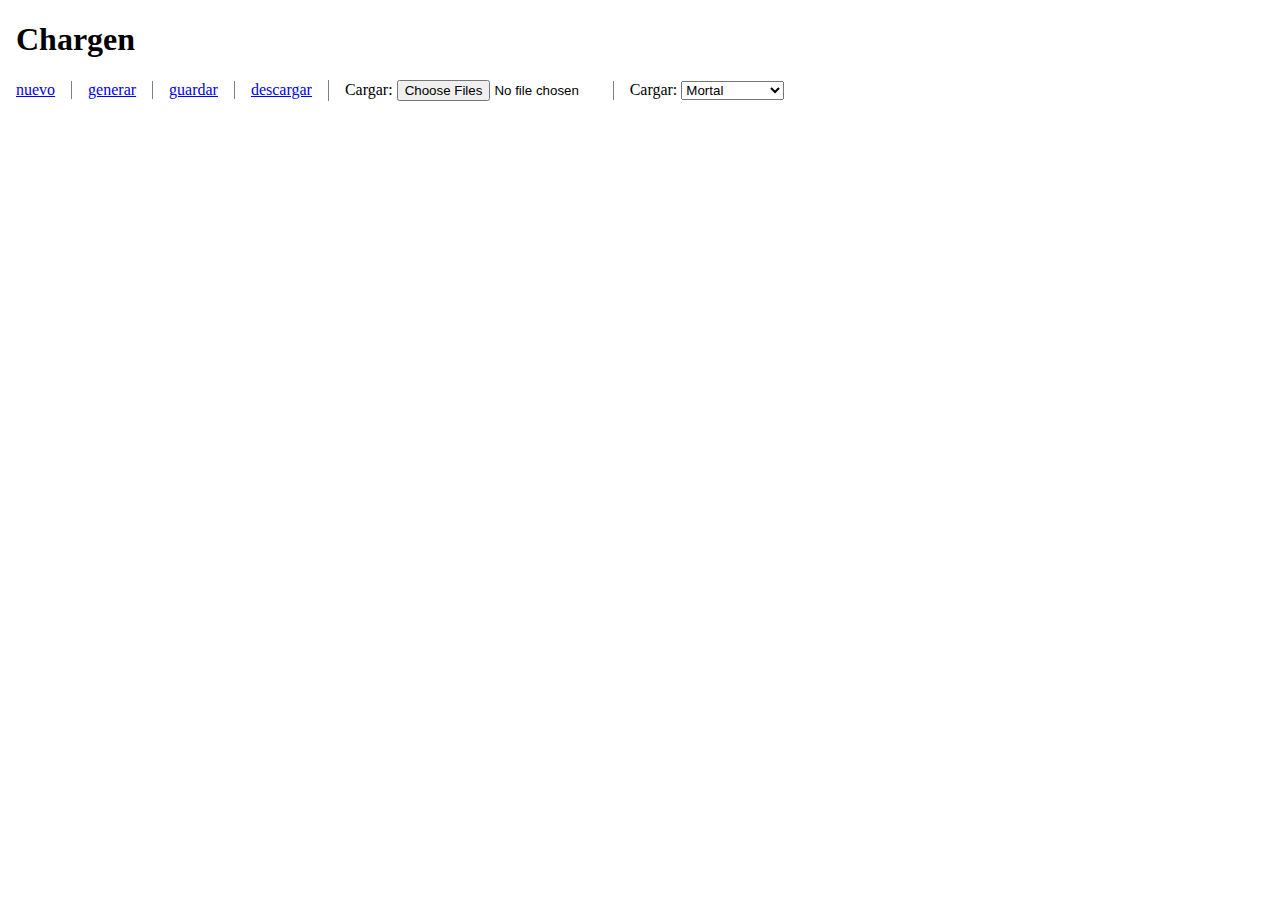
==== nuevo/index.html @ 840e5a1c "nuevo" ====
<!DOCTYPE html>
<html>
	<head>
		<title>Test</title>
		<link rel="stylesheet" type="text/css" href="./css/main.css">
		<script src="./js/dom.js"></script>
		<script src="./js/menu.js"></script>
	</head>
	<body>
		<h1>Chargen</h1>
		<script src="./js/chargen.js"></script>
	</body>
</html>
---- nuevo/css/main.css ----
body {
	margin: 0;
	padding: 0 1em;
}
ul#menu {
	padding: 0;
	margin: 0;
}
li {
	list-style-type: none;
	display: inline-block;
}
li + li {
	padding-left: 1em;
	border-left: solid 1px gray;
	margin-left: 1em;  
}
ul#menu li p {
	margin: 0;
}
input[type=file] {
	width: 200px;
}
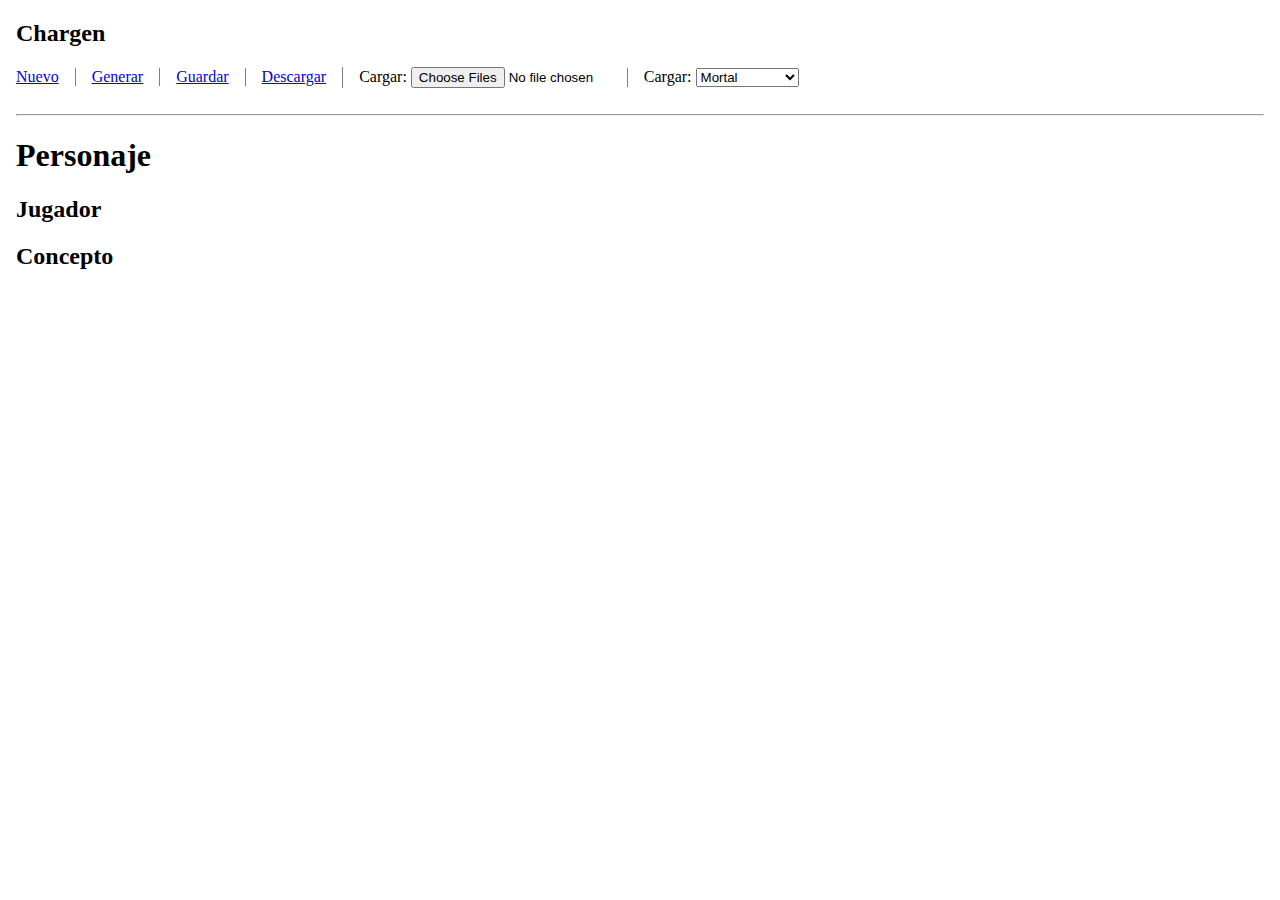
==== commit 9178d896: "estructurando nueva version" ====
--- a/nuevo/index.html
+++ b/nuevo/index.html
@@ -1,13 +1,18 @@
 <!DOCTYPE html>
 <html>
 	<head>
+		<meta charset="utf-8">
 		<title>Test</title>
 		<link rel="stylesheet" type="text/css" href="./css/main.css">
+		<script src="./js/lib.js"></script>		
 		<script src="./js/dom.js"></script>
 		<script src="./js/menu.js"></script>
+		<script src="./js/rasgo.js"></script>
+		<script src="./js/plantilla.js"></script>
+		<script src="./js/personaje.js"></script>
 	</head>
 	<body>
-		<h1>Chargen</h1>
+		<h2>Chargen</h2>
 		<script src="./js/chargen.js"></script>
 	</body>
 </html>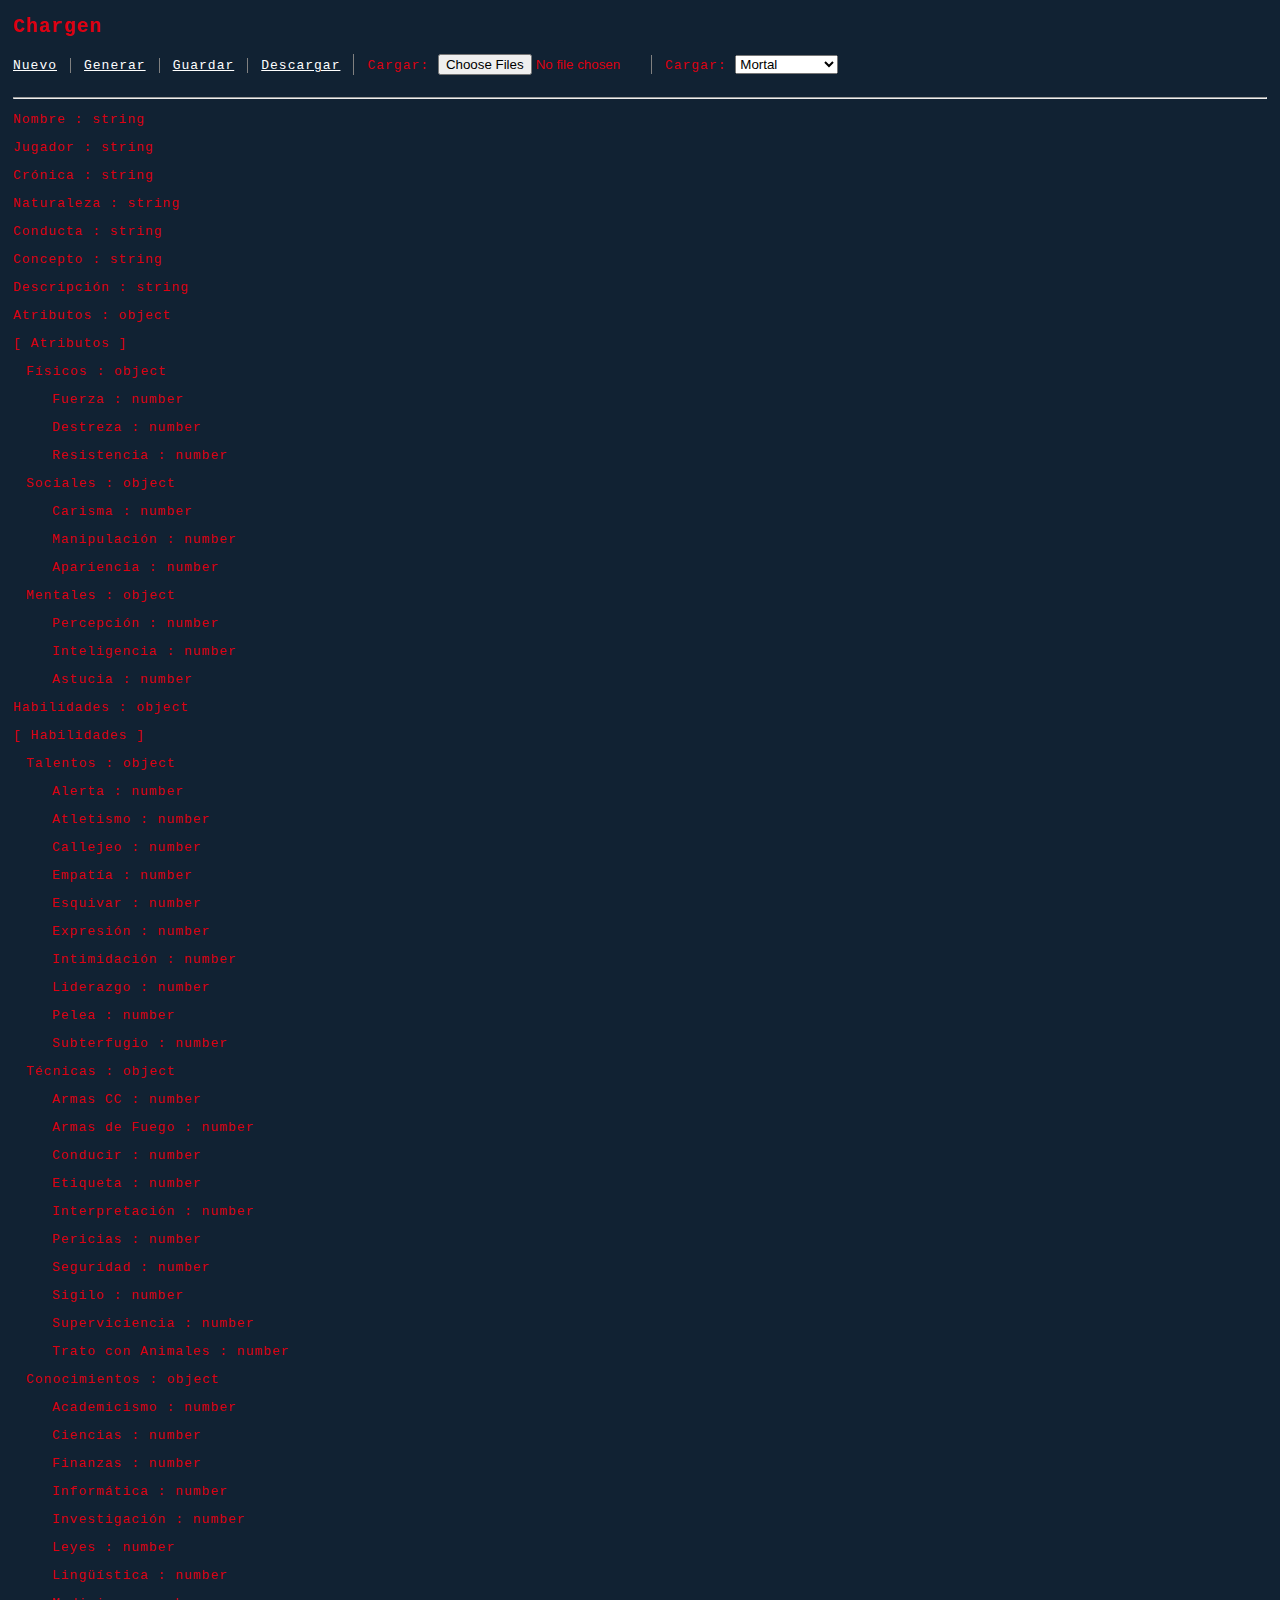
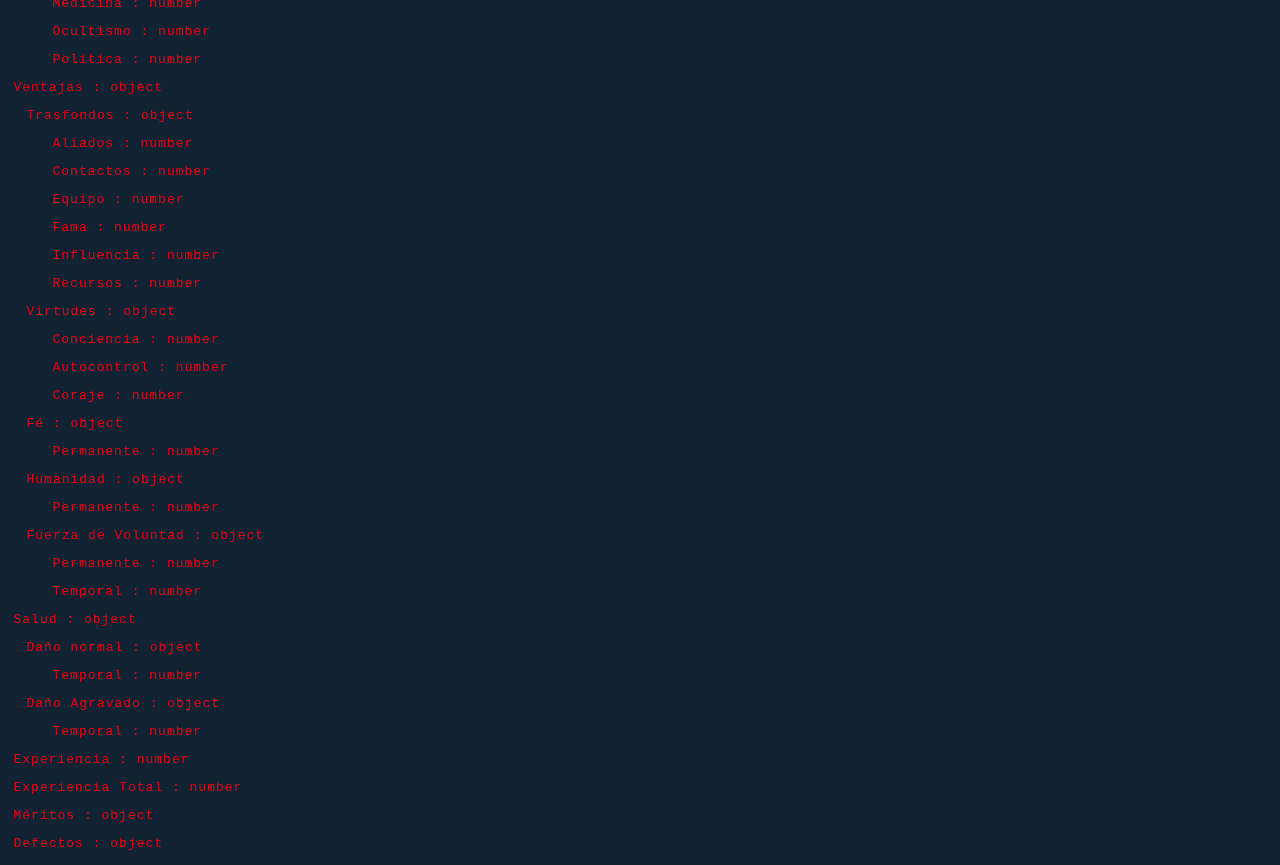
==== commit dd56b52b: "nuevo" ====
--- a/nuevo/index.html
+++ b/nuevo/index.html
@@ -3,6 +3,7 @@
 	<head>
 		<meta charset="utf-8">
 		<title>Test</title>
+		<meta name="viewport" content="width=device-width, user-scalable=no">
 		<link rel="stylesheet" type="text/css" href="./css/main.css">
 		<script src="./js/lib.js"></script>		
 		<script src="./js/dom.js"></script>
--- a/nuevo/css/main.css
+++ b/nuevo/css/main.css
@@ -1,6 +1,13 @@
 body {
 	margin: 0;
 	padding: 0 1em;
+	background-color: #123;
+	color: #d01;
+	font-family: monospace;
+	letter-spacing: 1px;
+}
+a {
+	color: white;
 }
 ul#menu {
 	padding: 0;
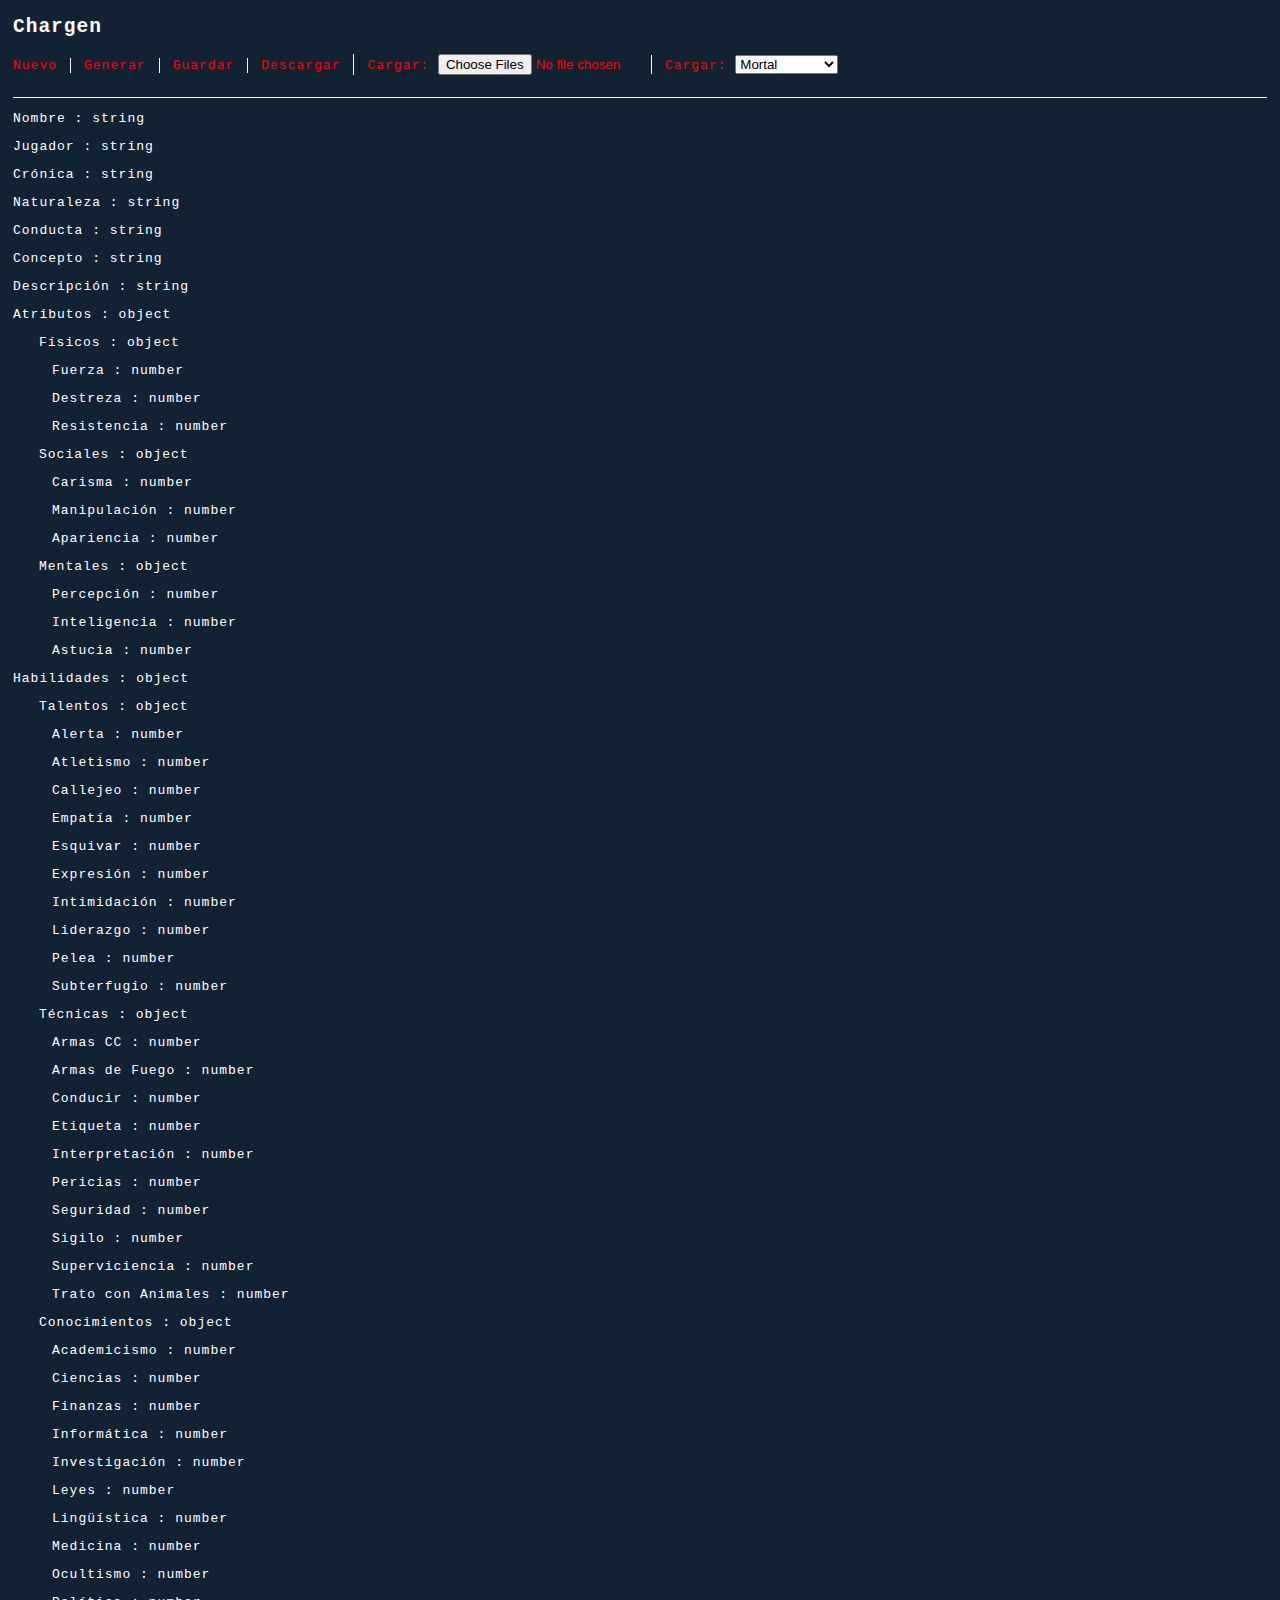
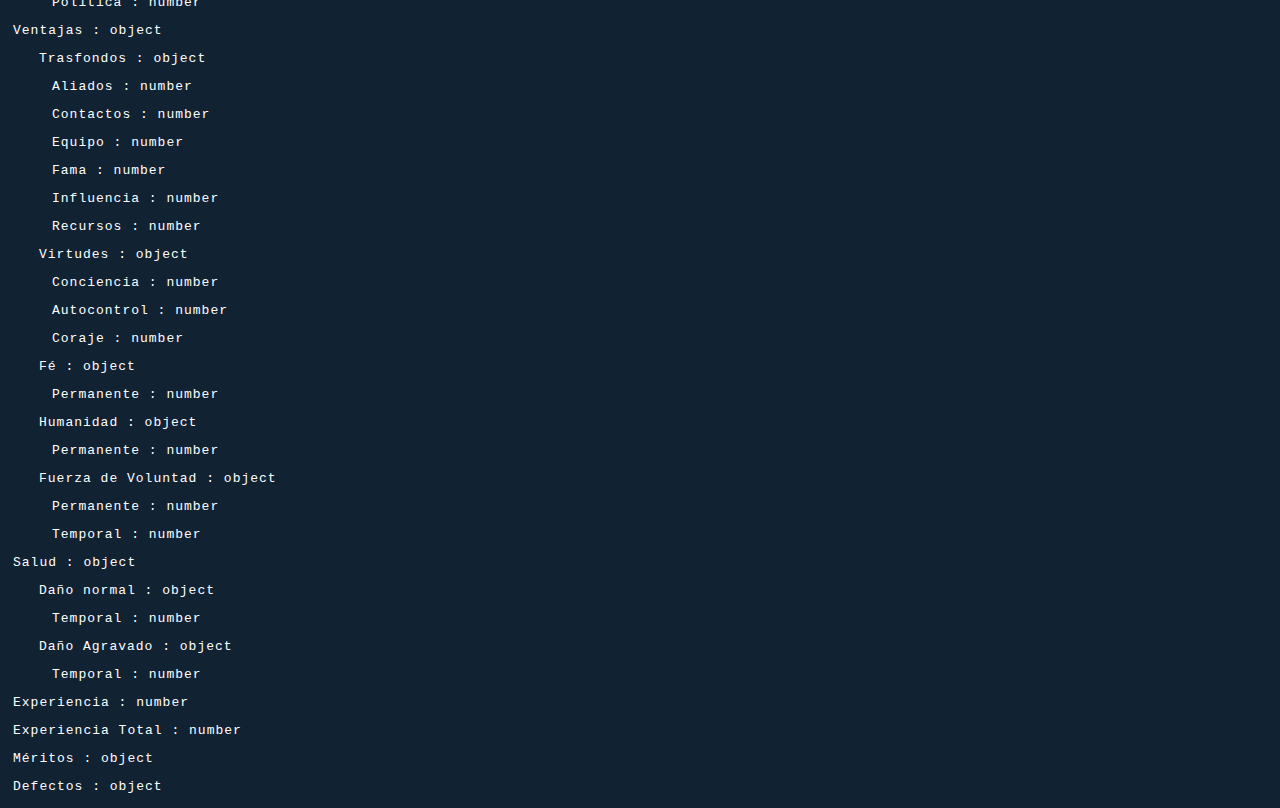
==== commit 27e30c57: "nuevo" ====
--- a/nuevo/index.html
+++ b/nuevo/index.html
@@ -8,7 +8,7 @@
 		<script src="./js/lib.js"></script>		
 		<script src="./js/dom.js"></script>
 		<script src="./js/menu.js"></script>
-		<script src="./js/rasgo.js"></script>
+		<script src="./js/rasgos.js"></script>
 		<script src="./js/plantilla.js"></script>
 		<script src="./js/personaje.js"></script>
 	</head>
--- a/nuevo/css/main.css
+++ b/nuevo/css/main.css
@@ -2,16 +2,18 @@
 	margin: 0;
 	padding: 0 1em;
 	background-color: #123;
-	color: #d01;
+	color: white;
 	font-family: monospace;
 	letter-spacing: 1px;
 }
 a {
-	color: white;
+	color: red;
+	text-decoration: none;
 }
 ul#menu {
 	padding: 0;
 	margin: 0;
+	color: red;
 }
 li {
 	list-style-type: none;
@@ -19,7 +21,7 @@
 }
 li + li {
 	padding-left: 1em;
-	border-left: solid 1px gray;
+	border-left: solid 1px white;
 	margin-left: 1em;  
 }
 ul#menu li p {
@@ -27,4 +29,8 @@
 }
 input[type=file] {
 	width: 200px;
+}
+hr {
+	border: none;
+	border-bottom: solid 1px white;
 }